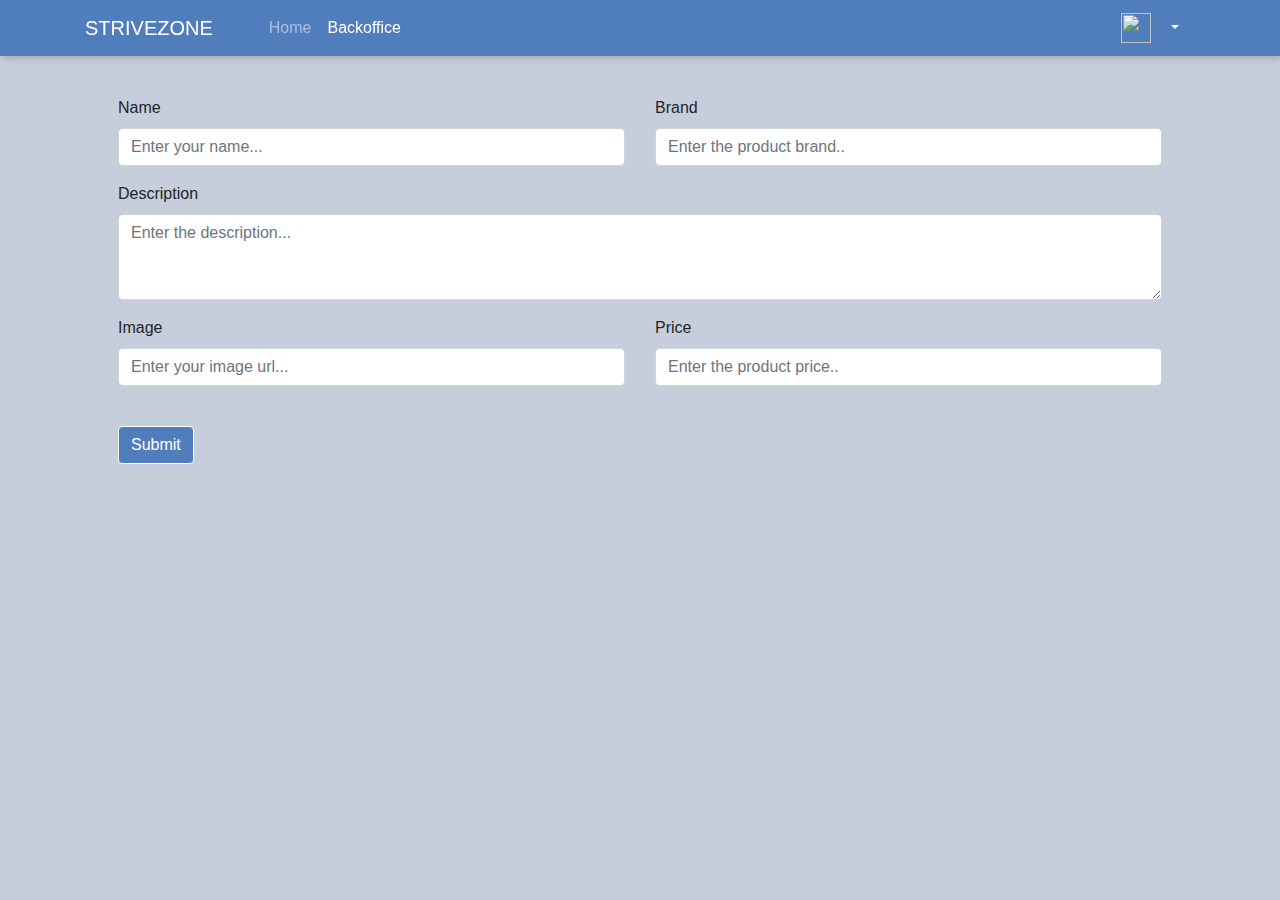
==== backoffice.html @ 42c576c2 "DONE - fetching product from api and built backoffice" ====
<!doctype html>
<html lang="en">

<head>
    <!-- Required meta tags -->
    <meta charset="utf-8">
    <meta name="viewport" content="width=device-width, initial-scale=1, shrink-to-fit=no">
    <link rel="icon" href="https://upload.wikimedia.org/wikipedia/commons/d/de/Amazon_icon.png" type="image/x-icon"/>
    <!-- Bootstrap CSS -->
    <link rel="stylesheet" href="https://use.fontawesome.com/releases/v5.15.1/css/all.css"
        integrity="sha384-vp86vTRFVJgpjF9jiIGPEEqYqlDwgyBgEF109VFjmqGmIY/Y4HV4d3Gp2irVfcrp" crossorigin="anonymous">
    <link rel="stylesheet" href="https://stackpath.bootstrapcdn.com/bootstrap/4.4.1/css/bootstrap.min.css"
        integrity="sha384-Vkoo8x4CGsO3+Hhxv8T/Q5PaXtkKtu6ug5TOeNV6gBiFeWPGFN9MuhOf23Q9Ifjh" crossorigin="anonymous">
    <link rel="stylesheet" href="style.css">

    <title>Strivezone</title>
</head>

<body>
    <nav class="navbar navbar-expand-lg navbar-dark bg-light">
        <div class="container">
            <a class="navbar-brand mr-5" href="index.html">STRIVEZONE</a>
            <button class="navbar-toggler" type="button" data-toggle="collapse" data-target="#navbarSupportedContent"
                aria-controls="navbarSupportedContent" aria-expanded="false" aria-label="Toggle navigation">
                <span class="navbar-toggler-icon"></span>
            </button>

            <div class="collapse navbar-collapse" id="navbarSupportedContent">
                <ul class="navbar-nav mr-auto">
                    <li class="nav-item">
                        <a class="nav-link" href="index.html">Home</a>
                    </li>
                    <li class="nav-item active">
                        <a class="nav-link" href="backoffice.html">Backoffice <span class="sr-only">(current)</span></a>
                    </li>
                </ul>
                <form class="form-inline my-2 my-lg-0" style="color:white!important">
                    <a href="#cart" style="color:white!important"> <i class="fas fa-shopping-cart mr-3"></i></a>
                    <img src="https://i.pinimg.com/originals/a6/58/32/a65832155622ac173337874f02b218fb.png"
                        height="30px" width="30px">
                    <a class="nav-link dropdown-toggle" href="#" id="navbarDropdown" role="button"
                        data-toggle="dropdown" aria-haspopup="true" aria-expanded="false" style="color:white!important">
                    </a>
                </form>
            </div>
        </div>
    </nav>


    <div class="container mt-5 px-5">
        <div class="row mt-5">
            <div class="col-md-12 mt-5">
                <form onsubmit="handleSubmit(event)">
                    <div class="row">
                        <div class="col-6">
                            <div class="form-group">
                                <label for="name">Name</label>
                                <input type="text" class="form-control" id="name" placeholder="Enter your name..." required/>
                            </div>
                        </div>
                        <div class="col-6">
                            <div class="form-group">
                                <label for="brand">Brand</label>
                                <input type="text" class="form-control" id="brand" required placeholder="Enter the product brand.." />
                            </div>
                        </div>
                    </div>
                    <div class="form-group">
                        <label for="description">Description</label>
                        <textarea class="form-control" id="description" rows="3" required placeholder="Enter the description..." ></textarea>
                    </div>
                    <div class="row">
                        <div class="col-6">
                            <div class="form-group">
                                <label for="image">Image</label>
                                <input type="text" class="form-control" id="image" required placeholder="Enter your image url..." />
                            </div>
                        </div>
                        <div class="col-6">
                            <div class="form-group">
                                <label for="price">Price</label>
                                <input type="number" class="form-control" id="price" required placeholder="Enter the product price.." />
                            </div>
                            
                        </div>
                    </div>
                    <button class="btn btn-primary mt-4" type="submit">Submit</button>
                </form>
            </div>
            
        </div>
        <div class="alert-div ">
            <div class="alert alert-success success text-center d-none" role="alert">
                Product successfully added
              </div>
              <div class="alert alert-danger error text-center d-none" role="alert">
                  Something went wrong
              </div>
            </div>
    </div>



    <!-- Optional JavaScript -->
    <!-- jQuery first, then Popper.js, then Bootstrap JS -->
    <script src="backoffice.js"></script>
    <script src="https://code.jquery.com/jquery-3.4.1.slim.min.js"
        integrity="sha384-J6qa4849blE2+poT4WnyKhv5vZF5SrPo0iEjwBvKU7imGFAV0wwj1yYfoRSJoZ+n" crossorigin="anonymous">
    </script>
    <script src="https://cdn.jsdelivr.net/npm/popper.js@1.16.0/dist/umd/popper.min.js"
        integrity="sha384-Q6E9RHvbIyZFJoft+2mJbHaEWldlvI9IOYy5n3zV9zzTtmI3UksdQRVvoxMfooAo" crossorigin="anonymous">
    </script>
    <script src="https://stackpath.bootstrapcdn.com/bootstrap/4.4.1/js/bootstrap.min.js"
        integrity="sha384-wfSDF2E50Y2D1uUdj0O3uMBJnjuUD4Ih7YwaYd1iqfktj0Uod8GCExl3Og8ifwB6" crossorigin="anonymous">
    </script>
</body>

</html>
---- style.css ----
.navbar{
    background-color: #507DBC!important;
    box-shadow: 2px 2px 8px rgba(0,0,0,0.2);
    position: fixed;
    top:0;
    width: 100%;
    z-index: 200;
}
.description{
    overflow: hidden;
    text-overflow: ellipsis;
    display: -webkit-box;
    -webkit-line-clamp: 2; /* number of lines to show */
    -webkit-box-orient: vertical;
}

.card{
    border-bottom: 7px solid #507DBC;
    box-shadow: 1px 1px 10px rgba(0,0,0,0.3)!important;
    border-radius: 8px;
    padding: 5px 5px 5px 0;
}
button{
    border-color: #fff!important;
    background-color: #507DBC!important;
    color: #fff!important;
    transition: all ease .7s;
    padding: 2px 10px;
}
button:hover{
    border-color: #507DBC!important;
    color: #000!important;
    transition: all ease .7s;
    background-color: transparent!important;
}

body{
    background-color: #C7CEDB;
}

::-webkit-scrollbar {
    width: 10px;
  }
  
  /* Track */
  ::-webkit-scrollbar-track {
    background: #C7CEDB;
  }
  
  /* Handle */
  ::-webkit-scrollbar-thumb {
    background: #507DBC;
  }
  
  /* Handle on hover */
  ::-webkit-scrollbar-thumb:hover {
    background: #4c77b3;
  }


  .name{
      font-weight: 600!important;
  }
  .brand{
      text-transform: uppercase;
  }

  
  .detailDiv{
      margin-top:100px;
  }
  .detailDiv img{
    width:500px;
    height:520px;
    object-fit: cover;
  }
  .brand-detail,
  .name-detail{
    font-size: 30px;
  }
  .price-detail{
      font-size: 20px;
      text-align: left!important;
      font-weight: 600;
  }
  .detail-description{
      text-align: left!important;
  }

  .success,
  .error{
      width: 500px;
    
  }
  .alert-div{
      display: flex;
      flex-direction: column;
      align-items: center;
      justify-content: center;
      text-align: center;
  }
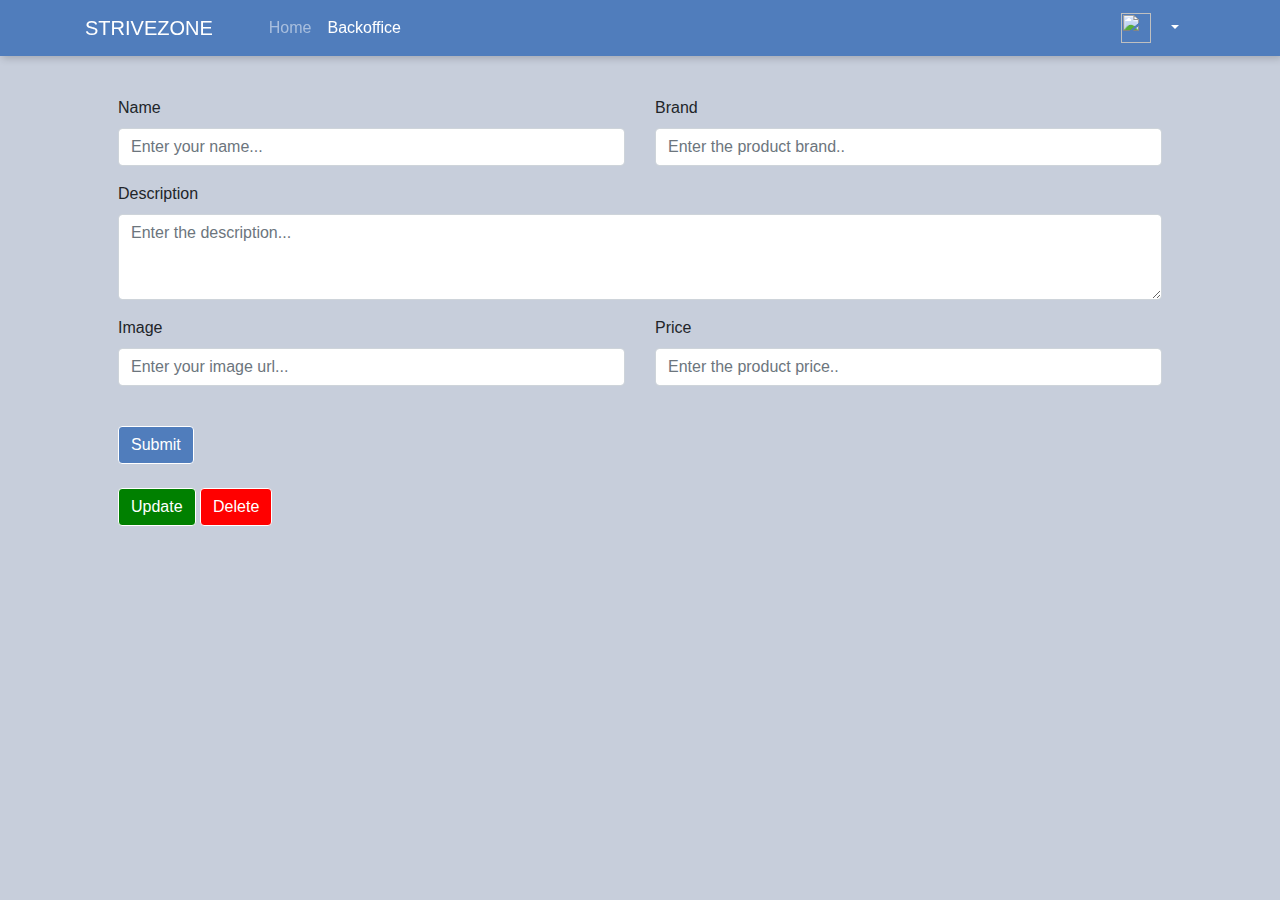
==== commit 9965f403: "done- adding delete and update buttons" ====
--- a/backoffice.html
+++ b/backoffice.html
@@ -5,7 +5,7 @@
     <!-- Required meta tags -->
     <meta charset="utf-8">
     <meta name="viewport" content="width=device-width, initial-scale=1, shrink-to-fit=no">
-    <link rel="icon" href="https://upload.wikimedia.org/wikipedia/commons/d/de/Amazon_icon.png" type="image/x-icon"/>
+    <link rel="icon" href="https://upload.wikimedia.org/wikipedia/commons/d/de/Amazon_icon.png" type="image/x-icon" />
     <!-- Bootstrap CSS -->
     <link rel="stylesheet" href="https://use.fontawesome.com/releases/v5.15.1/css/all.css"
         integrity="sha384-vp86vTRFVJgpjF9jiIGPEEqYqlDwgyBgEF109VFjmqGmIY/Y4HV4d3Gp2irVfcrp" crossorigin="anonymous">
@@ -55,51 +55,63 @@
                         <div class="col-6">
                             <div class="form-group">
                                 <label for="name">Name</label>
-                                <input type="text" class="form-control" id="name" placeholder="Enter your name..." required/>
+                                <input type="text" class="form-control" id="name" placeholder="Enter your name..."
+                                    required />
                             </div>
                         </div>
                         <div class="col-6">
                             <div class="form-group">
                                 <label for="brand">Brand</label>
-                                <input type="text" class="form-control" id="brand" required placeholder="Enter the product brand.." />
+                                <input type="text" class="form-control" id="brand" required
+                                    placeholder="Enter the product brand.." />
                             </div>
                         </div>
                     </div>
                     <div class="form-group">
                         <label for="description">Description</label>
-                        <textarea class="form-control" id="description" rows="3" required placeholder="Enter the description..." ></textarea>
+                        <textarea class="form-control" id="description" rows="3" required
+                            placeholder="Enter the description..."></textarea>
                     </div>
                     <div class="row">
                         <div class="col-6">
                             <div class="form-group">
                                 <label for="image">Image</label>
-                                <input type="text" class="form-control" id="image" required placeholder="Enter your image url..." />
+                                <input type="text" class="form-control" id="image" required
+                                    placeholder="Enter your image url..." />
                             </div>
                         </div>
                         <div class="col-6">
                             <div class="form-group">
                                 <label for="price">Price</label>
-                                <input type="number" class="form-control" id="price" required placeholder="Enter the product price.." />
+                                <input type="number" class="form-control" id="price" required
+                                    placeholder="Enter the product price.." />
                             </div>
-                            
+
                         </div>
                     </div>
                     <button class="btn btn-primary mt-4" type="submit">Submit</button>
                 </form>
+                <button class="btn btn-primary update mt-4" type="submit" onclick="updateProduct()">Update</button>
+                <button class="btn btn-primary delete mt-4" type="submit" onclick="handleDelete()">Delete</button>
             </div>
-            
+
         </div>
         <div class="alert-div ">
             <div class="alert alert-success success text-center d-none" role="alert">
                 Product successfully added
-              </div>
-              <div class="alert alert-danger error text-center d-none" role="alert">
-                  Something went wrong
-              </div>
             </div>
+            <div class="alert alert-success updateAlert text-center d-none" role="alert">
+                Product successfully updated
+            </div>
+            <div class="alert alert-danger error text-center d-none" role="alert">
+                Something went wrong
+            </div>
+        </div>
     </div>
 
 
+
+   
 
     <!-- Optional JavaScript -->
     <!-- jQuery first, then Popper.js, then Bootstrap JS -->
--- a/style.css
+++ b/style.css
@@ -1,102 +1,126 @@
-.navbar{
-    background-color: #507DBC!important;
-    box-shadow: 2px 2px 8px rgba(0,0,0,0.2);
+.navbar {
+    background-color: #507DBC !important;
+    box-shadow: 2px 2px 8px rgba(0, 0, 0, 0.2);
     position: fixed;
-    top:0;
+    top: 0;
     width: 100%;
     z-index: 200;
 }
-.description{
+
+.description {
     overflow: hidden;
     text-overflow: ellipsis;
     display: -webkit-box;
-    -webkit-line-clamp: 2; /* number of lines to show */
+    -webkit-line-clamp: 2;
+    /* number of lines to show */
     -webkit-box-orient: vertical;
 }
 
-.card{
+.card {
     border-bottom: 7px solid #507DBC;
-    box-shadow: 1px 1px 10px rgba(0,0,0,0.3)!important;
+    box-shadow: 1px 1px 10px rgba(0, 0, 0, 0.3) !important;
     border-radius: 8px;
     padding: 5px 5px 5px 0;
 }
-button{
-    border-color: #fff!important;
-    background-color: #507DBC!important;
-    color: #fff!important;
+
+button {
+    border-color: #fff !important;
+    background-color: #507DBC !important;
+    color: #fff !important;
     transition: all ease .7s;
     padding: 2px 10px;
 }
-button:hover{
-    border-color: #507DBC!important;
-    color: #000!important;
+
+button:hover {
+    border-color: #507DBC !important;
+    color: #000 !important;
     transition: all ease .7s;
-    background-color: transparent!important;
+    background-color: transparent !important;
 }
 
-body{
+body {
     background-color: #C7CEDB;
 }
 
 ::-webkit-scrollbar {
     width: 10px;
-  }
-  
-  /* Track */
-  ::-webkit-scrollbar-track {
+}
+
+/* Track */
+::-webkit-scrollbar-track {
     background: #C7CEDB;
-  }
-  
-  /* Handle */
-  ::-webkit-scrollbar-thumb {
+}
+
+/* Handle */
+::-webkit-scrollbar-thumb {
     background: #507DBC;
-  }
-  
-  /* Handle on hover */
-  ::-webkit-scrollbar-thumb:hover {
+}
+
+/* Handle on hover */
+::-webkit-scrollbar-thumb:hover {
     background: #4c77b3;
-  }
+}
 
 
-  .name{
-      font-weight: 600!important;
-  }
-  .brand{
-      text-transform: uppercase;
-  }
+.name {
+    font-weight: 600 !important;
+}
 
-  
-  .detailDiv{
-      margin-top:100px;
-  }
-  .detailDiv img{
-    width:500px;
-    height:520px;
+.brand {
+    text-transform: uppercase;
+}
+
+
+.detailDiv {
+    margin-top: 100px;
+}
+
+.detailDiv img {
+    width: 500px;
+    height: 520px;
     object-fit: cover;
-  }
-  .brand-detail,
-  .name-detail{
+}
+
+.name-detail {
     font-size: 30px;
-  }
-  .price-detail{
-      font-size: 20px;
-      text-align: left!important;
-      font-weight: 600;
-  }
-  .detail-description{
-      text-align: left!important;
-  }
+}
+.brand-detail{
+    text-transform: uppercase;
+    font-size: 25px;
 
-  .success,
-  .error{
-      width: 500px;
-    
-  }
-  .alert-div{
-      display: flex;
-      flex-direction: column;
-      align-items: center;
-      justify-content: center;
-      text-align: center;
-  }
- +}
+.price-detail {
+    font-size: 20px;
+    text-align: left !important;
+    font-weight: 600;
+}
+
+.detail-description {
+    text-align: left !important;
+}
+
+.success,
+.error {
+    width: 500px;
+
+}
+
+.alert-div {
+    display: flex;
+    flex-direction: column;
+    align-items: center;
+    justify-content: center;
+    text-align: center;
+}
+
+
+.update{
+    background-color: green!important;
+}
+.delete{
+    background-color: red!important;
+}
+
+
+
+
